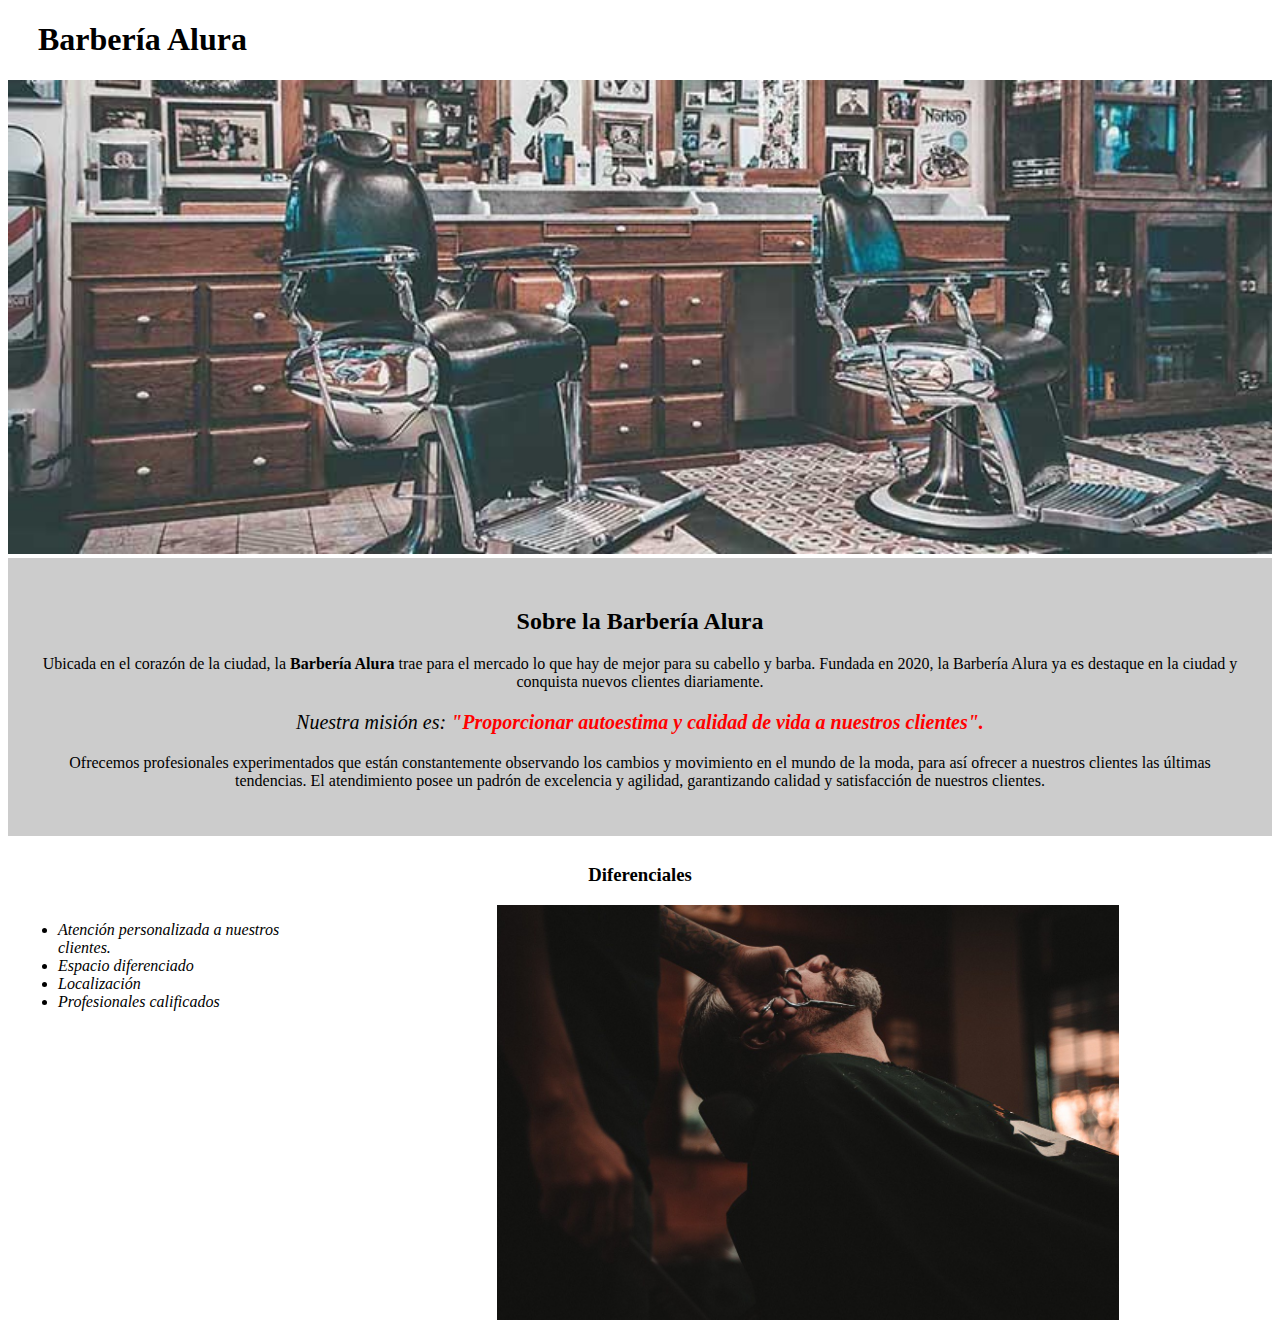
==== index.html @ 33a34cdd "Change files from dir" ====
<!DOCTYPE html>
<html lang="es">
  <head>
    <meta charset="UTF-8" />
    <meta name="viewport" content="width=device-width, initial-scale=1.0" />
    <link rel="stylesheet" href="styles.css" />
    <title>Barbería Alura</title>
  </head>
  <body>
    <header><h1 class="tituloPrincipal">Barbería Alura</h1></header>
    <img id="banner" src="img/banner.jpg" alt="imagen de sillas de barbería" />
    <div class="principal">
      <h2 class="titulos">Sobre la Barbería Alura</h2>
      <p>
        Ubicada en el corazón de la ciudad, la <strong>Barbería Alura</strong> trae para el mercado lo que hay de mejor para su cabello y barba. Fundada en 2020, la Barbería Alura
        ya es destaque en la ciudad y conquista nuevos clientes diariamente.
      </p>
      <p id="mision">
        <em>Nuestra misión es: <strong>"Proporcionar autoestima y calidad de vida a nuestros clientes".</strong></em>
      </p>
      <p>
        Ofrecemos profesionales experimentados que están constantemente observando los cambios y movimiento en el mundo de la moda, para así ofrecer a nuestros clientes las últimas
        tendencias. El atendimiento posee un padrón de excelencia y agilidad, garantizando calidad y satisfacción de nuestros clientes.
      </p>
    </div>
    <div class="diferenciales">
      <h3 class="titulos">Diferenciales</h3>
      <ul>
        <li class="items">Atención personalizada a nuestros clientes.</li>
        <li class="items">Espacio diferenciado</li>
        <li class="items">Localización</li>
        <li class="items">Profesionales calificados</li>
      </ul>
      <img id="imagenDiferencial" src="img/diferenciales.jpg" alt="imagen de un cliente de barbería" />
    </div>
  </body>
</html>
---- styles.css ----
p {
  text-align: center;
}

#banner {
  width: 100%;
}

.tituloPrincipal {
  text-align: left;
  padding-left: 30px;
}

.titulos {
  text-align: center;
}

em strong {
  color: red;
}

ul {
  display: inline-block;
  vertical-align: top;
  width: 20%;
  margin-right: 15%;
}

#mision {
  font-size: 20px;
}

.items {
  font-style: italic;
}

.principal {
  background-color: #cccccc;
  padding: 30px;
}

.diferenciales {
  background-color: white;
  padding: 10px;
}

#imagenDiferencial {
  width: 50%;
}
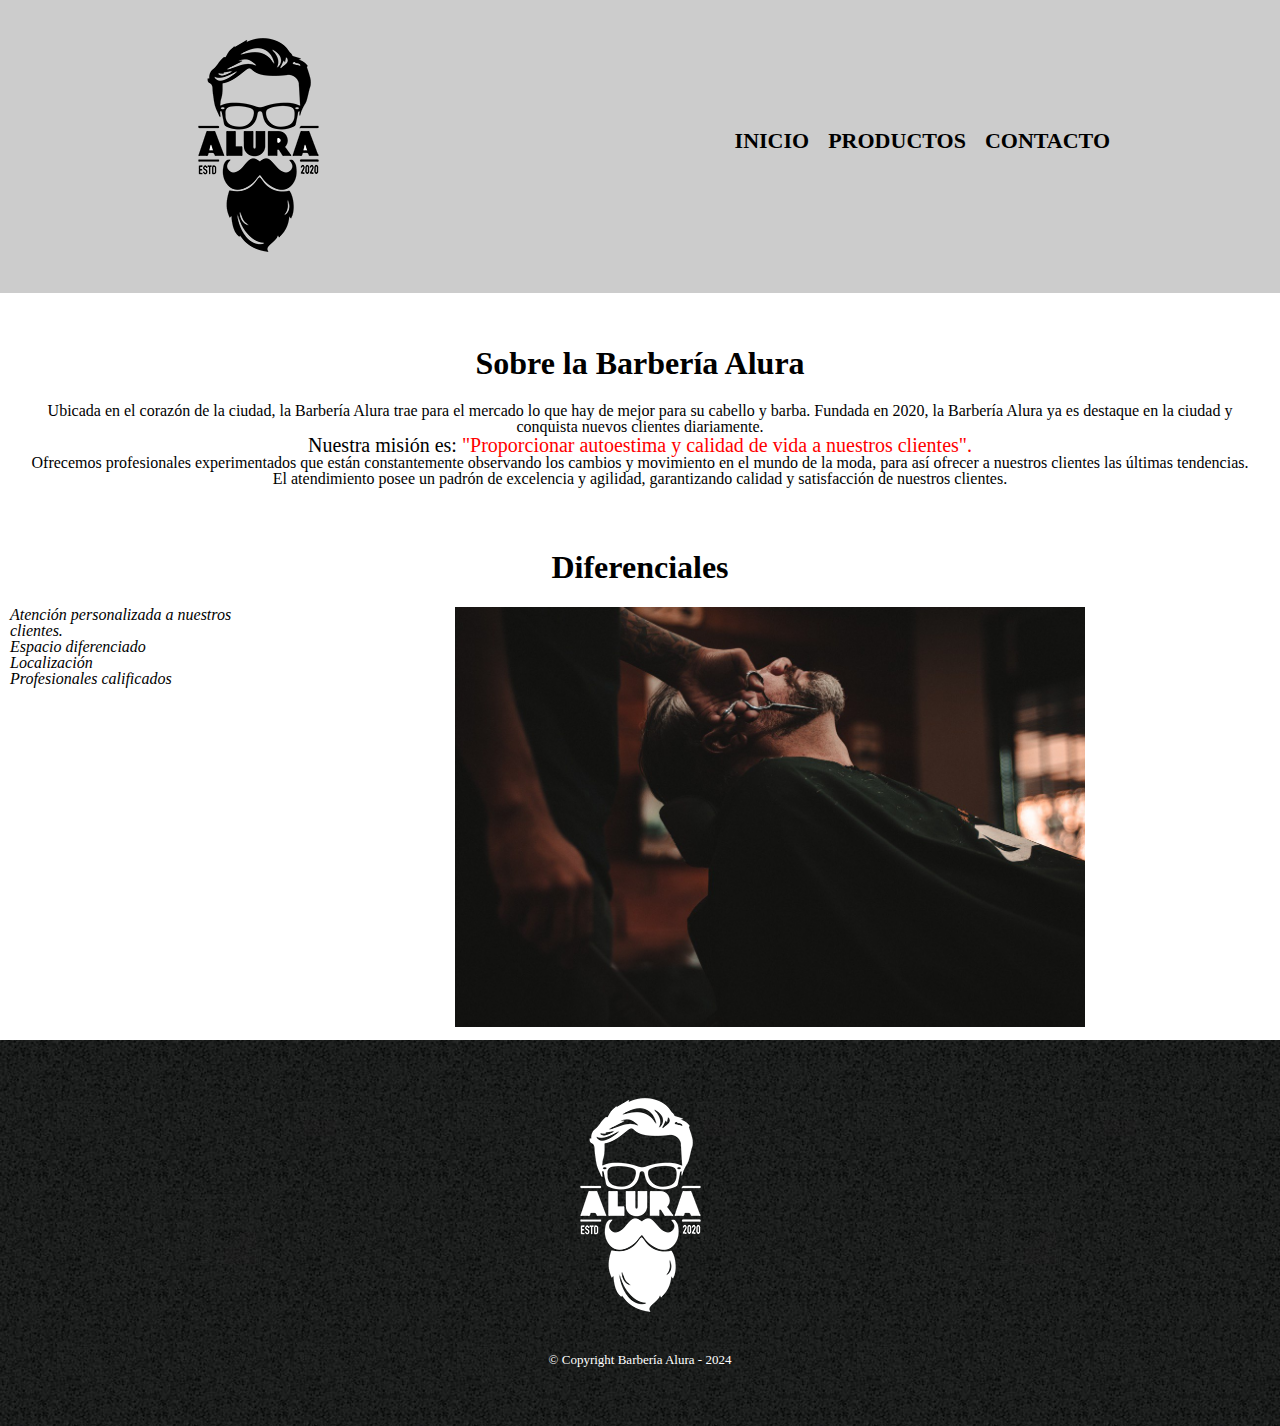
==== commit 03adc978: "Finished html 02" ====
--- a/index.html
+++ b/index.html
@@ -3,13 +3,24 @@
   <head>
     <meta charset="UTF-8" />
     <meta name="viewport" content="width=device-width, initial-scale=1.0" />
-    <link rel="stylesheet" href="styles.css" />
+    <link rel="stylesheet" href="css/reset.css" />
+    <link rel="stylesheet" href="css/style.css" />
     <title>Barbería Alura</title>
   </head>
   <body>
-    <header><h1 class="tituloPrincipal">Barbería Alura</h1></header>
-    <img id="banner" src="img/banner.jpg" alt="imagen de sillas de barbería" />
-    <div class="principal">
+    <header>
+      <div class="container">
+        <h1><img src="img/logo.png" alt="logo barbería alura" /></h1>
+        <nav>
+          <ul>
+            <li class="menu-item"><a href="index.html">Inicio</a></li>
+            <li class="menu-item"><a href="productos.html">Productos</a></li>
+            <li class="menu-item"><a href="contacto.html">Contacto</a></li>
+          </ul>
+        </nav>
+      </div>
+    </header>
+    <main class="principal">
       <h2 class="titulos">Sobre la Barbería Alura</h2>
       <p>
         Ubicada en el corazón de la ciudad, la <strong>Barbería Alura</strong> trae para el mercado lo que hay de mejor para su cabello y barba. Fundada en 2020, la Barbería Alura
@@ -22,7 +33,7 @@
         Ofrecemos profesionales experimentados que están constantemente observando los cambios y movimiento en el mundo de la moda, para así ofrecer a nuestros clientes las últimas
         tendencias. El atendimiento posee un padrón de excelencia y agilidad, garantizando calidad y satisfacción de nuestros clientes.
       </p>
-    </div>
+    </main>
     <div class="diferenciales">
       <h3 class="titulos">Diferenciales</h3>
       <ul>
@@ -33,5 +44,9 @@
       </ul>
       <img id="imagenDiferencial" src="img/diferenciales.jpg" alt="imagen de un cliente de barbería" />
     </div>
+    <footer>
+      <img src="img/logo-blanco.png" alt="logo barvería alura blanco" />
+      <p class="copyright">&copy; Copyright Barbería Alura - 2024</p>
+    </footer>
   </body>
 </html>
--- a/css/style.css
+++ b/css/style.css
@@ -0,0 +1,93 @@
+header {
+  background-color: #cccccc;
+  padding: 20px 0;
+}
+
+.container {
+  width: 940px;
+  position: relative;
+  margin: 0 auto;
+}
+nav {
+  position: absolute;
+  top: 110px;
+  right: 0;
+}
+nav li {
+  display: inline;
+  margin: 0 0 0 15px;
+}
+
+nav li a:hover {
+  color: #c78c19;
+  text-decoration: underline;
+}
+
+nav a {
+  text-transform: uppercase;
+  color: #000000;
+  font-weight: bold;
+  font-size: 22px;
+  text-decoration: none;
+}
+p {
+  text-align: center;
+}
+body {
+  width: 100%;
+}
+.tituloPrincipal {
+  text-align: left;
+  padding-left: 30px;
+}
+
+.titulos {
+  text-align: center;
+  font-size: 32px;
+  font-weight: bold;
+  padding: 24px 0;
+}
+
+em strong {
+  color: red;
+}
+
+.diferenciales ul {
+  display: inline-block;
+  vertical-align: top;
+  width: 20%;
+  margin-right: 15%;
+}
+
+#mision {
+  font-size: 20px;
+}
+
+.items {
+  font-style: italic;
+}
+
+.principal {
+  padding: 30px;
+}
+
+.diferenciales {
+  background-color: white;
+  padding: 10px;
+}
+
+#imagenDiferencial {
+  width: 50%;
+}
+
+footer {
+  text-align: center;
+  background: url("/img/bg.jpg");
+  padding: 40px;
+}
+
+.copyright {
+  color: white;
+  font-size: 13px;
+  margin: 20px;
+}
